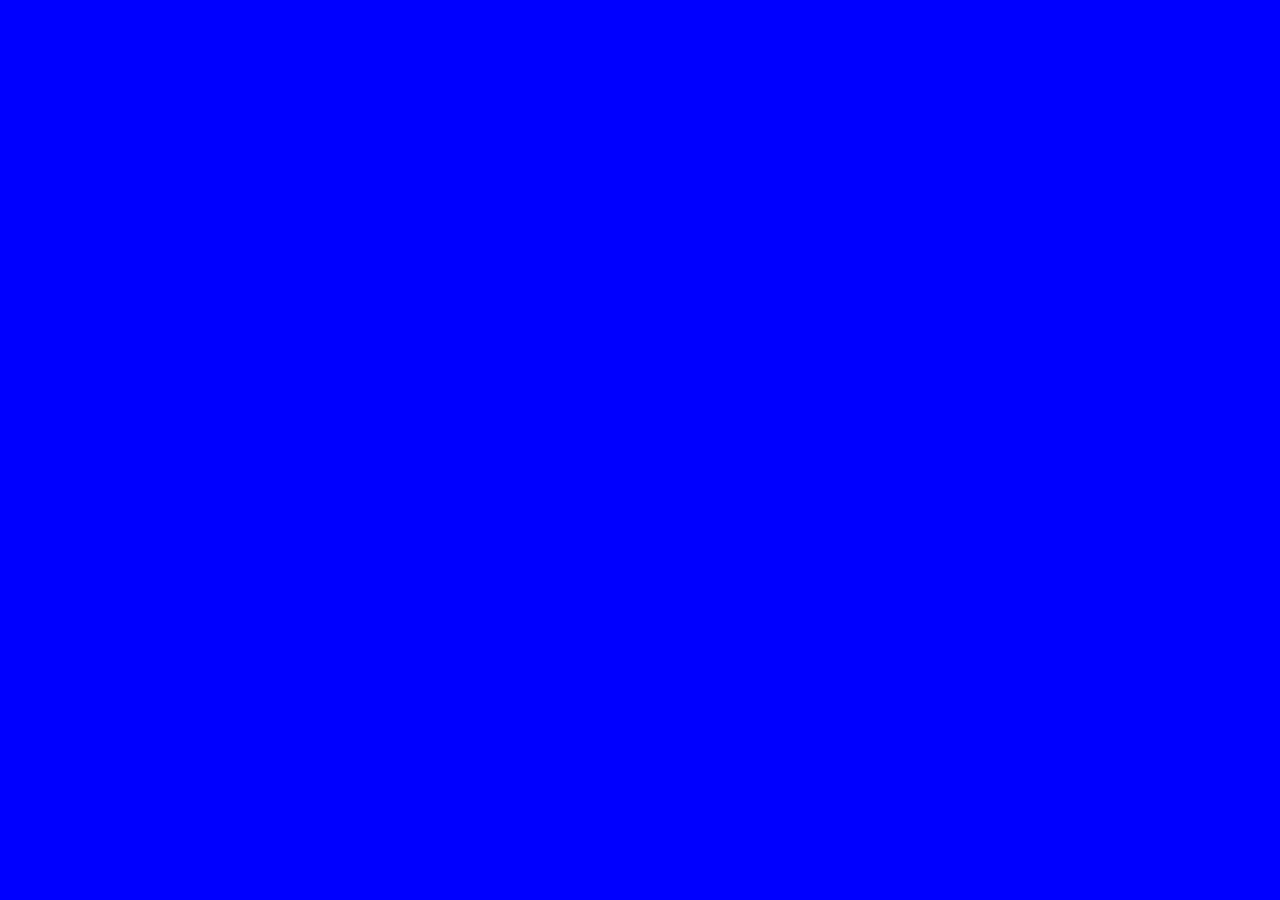
==== merch.html @ 3f7accf1 "knappar" ====
<!DOCTYPE html>
<html lang="en">
<head>
    <meta charset="UTF-8">
    <meta name="viewport" content="width=device-width, initial-scale=1.0">
    <meta http-equiv="X-UA-Compatible" content="ie=edge">
    <title>Jacques Merch</title>
    <link rel="stylesheet" href="css/main.css">
    <link rel="shortcut icon" href="img/icon-edited.png" type="image/x-icon">
</head>
<body>
    
</body>
</html>
---- css/main.css ----
body{
    width: 100vw;
    margin: 0;
    font-family: 'Lucida Sans', 'Lucida Sans Regular';
    background-color: blue;
}

.wrapper{
    width: 100%;
    background-color:white;
    display:grid;
    grid-template-rows: 100px;
}

.jacques-sketch{
    width: 10%;
    height: auto;
    margin-right: 10px;
}

header{
    font-size: 30px;
    background-color: rgb(166, 233, 255);
    color: white;
    display: flex;
    justify-content: space-between;
    align-items: center;
}

.homepage{
    color: white;
    margin-left: 10px; 
    text-decoration: none;
    
}

main{
    display: flex;
    justify-content: space-between;
    margin: 30%;
    margin-top: 100px;


}

#button-about{    
    width: 100px;
    height: 50px;
}

#button-merch{
    width: 100px;
    height: 50px;

}

.button{
    transition: box-shadow .3s;
    transition: background-color .3s;
    display: flex;
    align-items: center;
    justify-content: center;
    background-color: rgb(166, 233, 255);
    border-radius: 15px;
    
}

.button:hover{
    box-shadow: 0 0 11px rgba(158, 158, 158, 0.2);
    background-color: rgb(83, 212, 255); 
}

.linktext{
    color: white;
    text-decoration: none;
}
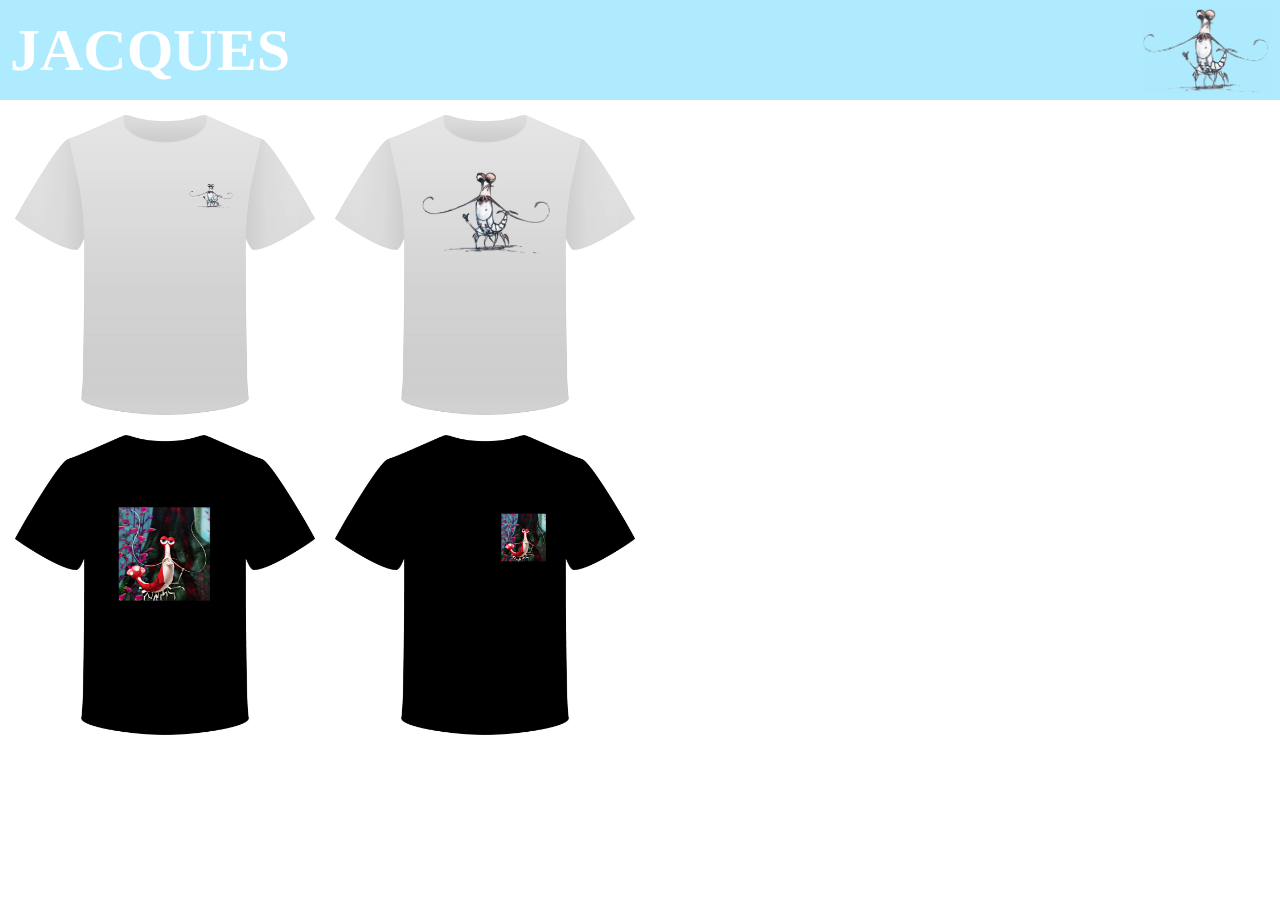
==== commit 543b8d9f: "Skapade och arbetade på "Merch" sidan" ====
--- a/merch.html
+++ b/merch.html
@@ -9,6 +9,22 @@
     <link rel="shortcut icon" href="img/icon-edited.png" type="image/x-icon">
 </head>
 <body>
-    
+    <div class="wrapper">
+        <header>
+            <a class="homepage" href="index.html">
+                <h1>JACQUES</h1>
+            </a>
+            <img class="jacques-sketch" src="img/skectch-jacques-edited.jpg" title="The most underated character in nemo">
+        </header>
+        <aside>
+            <img class="tröja"src="img/tröja1.jpg" title="Small Jacques Sketch | White T-Shirt">
+            <img class="tröja"src="img/tröja2.jpg" title="Big Jacques Sketch | White T-Shirt">
+            <img class="tröja"src="img/tröja3.jpg" title="Big Jacques HD | Black T-Shirt">
+            <img class="tröja"src="img/tröja4.jpg" title="Small Jacques HD | Black T-Shirt">                 
+        </aside>
+        <article>
+
+        </article>
+    </div>
 </body>
 </html>--- a/css/main.css
+++ b/css/main.css
@@ -2,14 +2,18 @@
     width: 100vw;
     margin: 0;
     font-family: 'Lucida Sans', 'Lucida Sans Regular';
-    background-color: blue;
 }
 
 .wrapper{
     width: 100%;
-    background-color:white;
     display:grid;
     grid-template-rows: 100px;
+}
+
+#bg img{
+    display: block;
+    width: 100vw;
+    height: 100vh;
 }
 
 .jacques-sketch{
@@ -19,6 +23,7 @@
 }
 
 header{
+    opacity: 0.9;
     font-size: 30px;
     background-color: rgb(166, 233, 255);
     color: white;
@@ -43,18 +48,9 @@
 
 }
 
-#button-about{    
+.button{
     width: 100px;
     height: 50px;
-}
-
-#button-merch{
-    width: 100px;
-    height: 50px;
-
-}
-
-.button{
     transition: box-shadow .3s;
     transition: background-color .3s;
     display: flex;
@@ -75,3 +71,21 @@
     text-decoration: none;
 }
 
+.tröja{
+    width: 300px;
+    height: 300px;
+    margin: 10px;
+    transition: box-shadow 0.3s;
+}
+
+.tröja:hover{
+    box-shadow: 0 0 11px rgba(56, 56, 56, 0.2);
+    border-radius: 15px;
+}
+
+aside{
+    width: 50vw;
+    display: flex;
+    flex-wrap: wrap;
+    margin: 5px;
+}
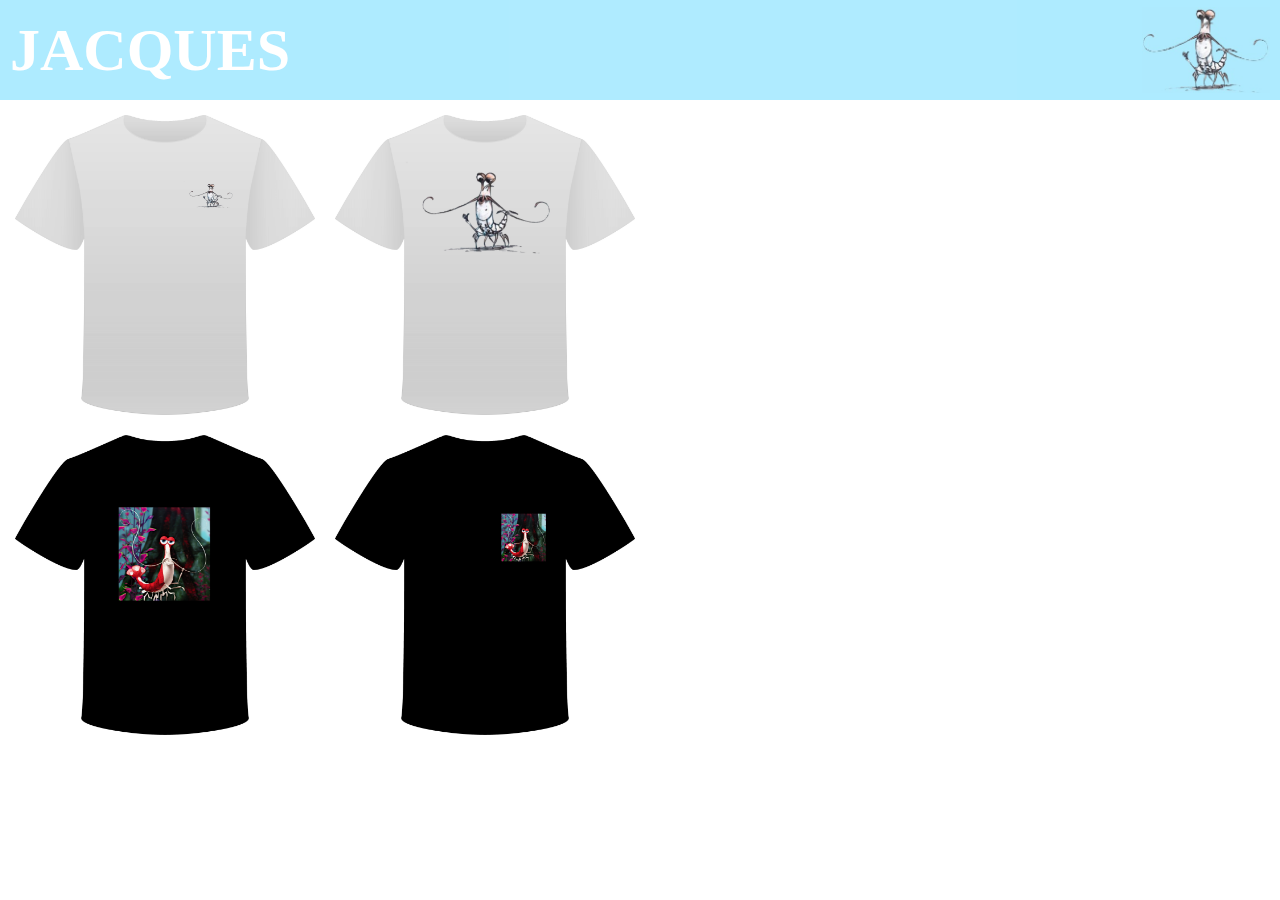
==== commit e06e09b6: "fixade bakgrunden" ====
--- a/merch.html
+++ b/merch.html
@@ -8,8 +8,8 @@
     <link rel="stylesheet" href="css/main.css">
     <link rel="shortcut icon" href="img/icon-edited.png" type="image/x-icon">
 </head>
-<body>
-    <div class="wrapper">
+<div class="body-white">
+    <div id="merchendise-wrapper">
         <header>
             <a class="homepage" href="index.html">
                 <h1>JACQUES</h1>
@@ -26,5 +26,5 @@
 
         </article>
     </div>
-</body>
+</div>
 </html>--- a/css/main.css
+++ b/css/main.css
@@ -2,16 +2,39 @@
     width: 100vw;
     margin: 0;
     font-family: 'Lucida Sans', 'Lucida Sans Regular';
+    opacity: 0,9;
+}
+
+#body-blue{
+    width: 100vw;
+    margin: 0;
+    background-color: rgb(166, 233, 255);
+    font-family: 'Lucida Sans', 'Lucida Sans Regular';
+    opacity: 0,9;
 }
 
 .wrapper{
-    width: 100%;
+    display:grid;
+    grid-template-rows: 100px;
+    background-image: url("../img/jacques-stor-bild-edited.jpg");
+    background-size: 100%;
+    background-repeat: no-repeat;
+    width: 100vw;
+    height: 100vh;
+}
+
+
+#merchendise-wrapper{
     display:grid;
     grid-template-rows: 100px;
 }
 
-#bg img{
-    display: block;
+#about-wrapper{
+    display:grid;
+    grid-template-rows: 100px;
+}
+
+#bg{
     width: 100vw;
     height: 100vh;
 }
@@ -42,10 +65,8 @@
 main{
     display: flex;
     justify-content: space-between;
-    margin: 30%;
+    margin: 20%;
     margin-top: 100px;
-
-
 }
 
 .button{
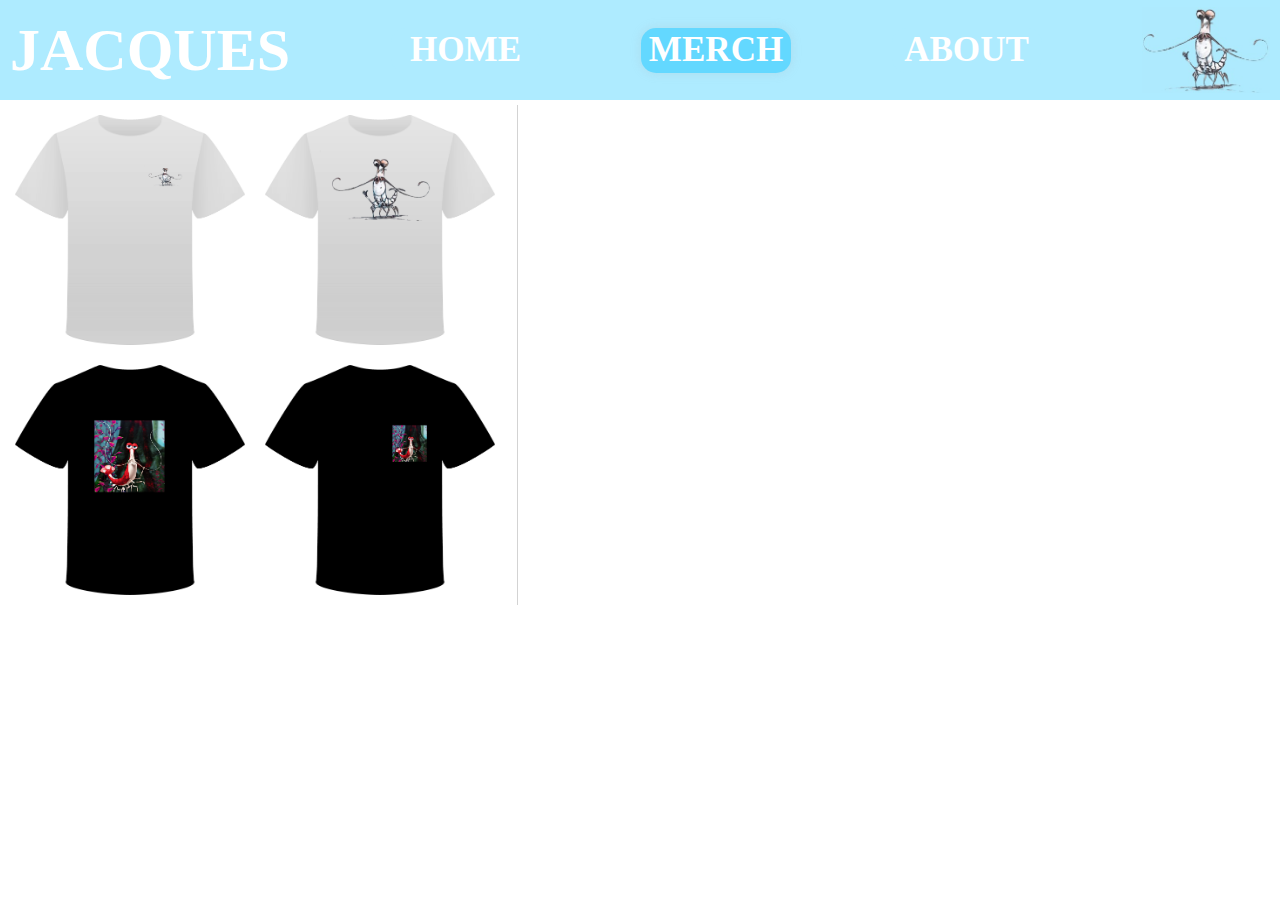
==== commit 74cefff9: "Jobbade på about" ====
--- a/merch.html
+++ b/merch.html
@@ -14,6 +14,17 @@
             <a class="homepage" href="index.html">
                 <h1>JACQUES</h1>
             </a>
+            <div class="button">
+                <a class="linktext" href="index.html"><h3>HOME</h3></a>
+                </div>
+        
+                <div class="button-current"> 
+                <a class="linktext" href="merch.html"><h3>MERCH</h3></a>
+                </div>
+
+                <div class="button"> 
+                    <a class="linktext" href="om.html"><h3>ABOUT</h3></a>
+            </div>
             <img class="jacques-sketch" src="img/skectch-jacques-edited.jpg" title="The most underated character in nemo">
         </header>
         <aside>
--- a/css/main.css
+++ b/css/main.css
@@ -30,7 +30,7 @@
 }
 
 #about-wrapper{
-    display:grid;
+    display: grid;
     grid-template-rows: 100px;
 }
 
@@ -70,16 +70,28 @@
 }
 
 .button{
-    width: 100px;
-    height: 50px;
+    width: 150px;
+    height: 45px;
     transition: box-shadow .3s;
     transition: background-color .3s;
     display: flex;
     align-items: center;
     justify-content: center;
     background-color: rgb(166, 233, 255);
-    border-radius: 15px;
-    
+    border-radius: 15px; 
+}
+
+.button-current{
+    width: 150px;
+    height: 45px;
+    transition: box-shadow .3s;
+    transition: background-color .3s;
+    display: flex;
+    align-items: center;
+    justify-content: center;
+    background-color: rgb(83, 212, 255); 
+    box-shadow: 0 0 11px rgba(158, 158, 158, 0.2);
+    border-radius: 15px; 
 }
 
 .button:hover{
@@ -92,21 +104,86 @@
     text-decoration: none;
 }
 
+.linktext-current{
+    color: white;
+    text-decoration: none;
+    box-shadow: 0 0 11px rgba(158, 158, 158, 0.2);
+    background-color: rgb(83, 212, 255); 
+}
+
+h3{
+    margin: 0px;
+}
+
+h1{
+    margin: 0px;
+}
+
+#main-about{
+    display: grid;
+    grid-template-columns: 100px, 100px, 100px;
+    grid-template-rows: 100px, 100px;
+    grid-row-gap: 5px;
+}
+
+
 .tröja{
-    width: 300px;
-    height: 300px;
+    width: 230px;
+    height: 230px;
     margin: 10px;
     transition: box-shadow 0.3s;
 }
 
 .tröja:hover{
-    box-shadow: 0 0 11px rgba(56, 56, 56, 0.2);
+    box-shadow: 0 0 11px #38383833;
     border-radius: 15px;
 }
 
 aside{
-    width: 50vw;
+    width: 40vw;
     display: flex;
     flex-wrap: wrap;
     margin: 5px;
+    border-right: 1px solid;
+    border-color: lightgray;
 }
+
+.container{
+    display: flex;
+}
+
+.about-left{
+    width: 200px;
+    
+}
+
+.text-box{
+    width: 100%;
+        height: 100vh;
+    background-color: white;
+}
+
+.about-right{
+    width: 200px;
+}
+.grid-box{
+    background-image: url(../img/bakgrund-about-edited.jpg);
+    background-repeat: no-repeat; 
+    background-attachment: fixed;
+    background-size: cover;
+    height: 100%;
+    display: grid;
+    grid-template-rows: 1fr 3fr 3fr;
+    grid-template-columns: 1fr 1fr;
+}
+
+.box2{
+ margin: 5px;
+
+}
+.box3{
+    grid-column: span 2;
+}
+.box4{
+    grid-column: span 2;
+}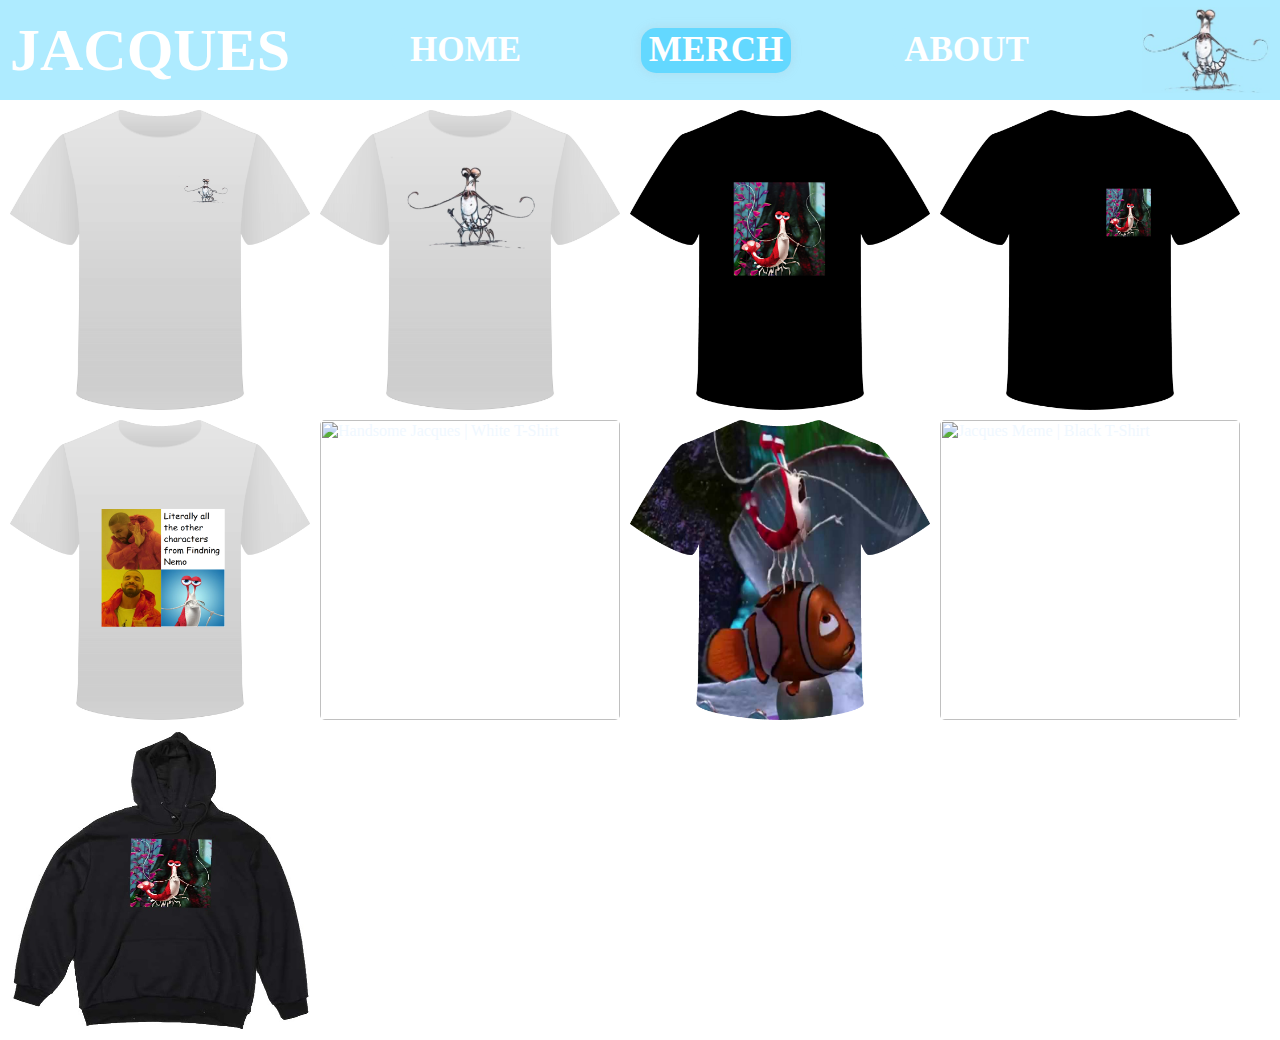
==== commit 57eb6970: "About-sida och Merch" ====
--- a/merch.html
+++ b/merch.html
@@ -31,7 +31,12 @@
             <img class="tröja"src="img/tröja1.jpg" title="Small Jacques Sketch | White T-Shirt">
             <img class="tröja"src="img/tröja2.jpg" title="Big Jacques Sketch | White T-Shirt">
             <img class="tröja"src="img/tröja3.jpg" title="Big Jacques HD | Black T-Shirt">
-            <img class="tröja"src="img/tröja4.jpg" title="Small Jacques HD | Black T-Shirt">                 
+            <img class="tröja"src="img/tröja4.jpg" title="Small Jacques HD | Black T-Shirt"> 
+            <img class="tröja"src="img/tröja5.png" title="Jacques Meme | White T-Shirt"> 
+            <img class="tröja"src="img/tröja6.png" title="Handsome Jacques | White T-Shirt">
+            <img class="tröja"src="img/tröja7.png" title="Jacques Cleaning | Black T-Shirt">
+            <img class="tröja"src="img/tröja8.png" title="Jacques Meme | Black T-Shirt">              
+            <img class="tröja"src="img/hoodie1.jpg"title="Big Jacques HD | Black Hoodie">
         </aside>
         <article>
 
--- a/css/main.css
+++ b/css/main.css
@@ -1,4 +1,5 @@
 body{
+    overflow-x: hidden;
     width: 100vw;
     margin: 0;
     font-family: 'Lucida Sans', 'Lucida Sans Regular';
@@ -11,6 +12,10 @@
     background-color: rgb(166, 233, 255);
     font-family: 'Lucida Sans', 'Lucida Sans Regular';
     opacity: 0,9;
+}
+
+.body-white{
+    color: aliceblue;
 }
 
 .wrapper{
@@ -104,6 +109,10 @@
     text-decoration: none;
 }
 
+.linktext-about{
+    color: white;
+}
+
 .linktext-current{
     color: white;
     text-decoration: none;
@@ -128,23 +137,22 @@
 
 
 .tröja{
-    width: 230px;
-    height: 230px;
-    margin: 10px;
+    width: 300px;
+    height: 300px;
+    margin: 5px;
     transition: box-shadow 0.3s;
+    border-radius: 5px;
 }
 
 .tröja:hover{
     box-shadow: 0 0 11px #38383833;
-    border-radius: 15px;
+    border-radius: 5px;
 }
 
 aside{
-    width: 40vw;
     display: flex;
     flex-wrap: wrap;
     margin: 5px;
-    border-right: 1px solid;
     border-color: lightgray;
 }
 
@@ -167,23 +175,18 @@
     width: 200px;
 }
 .grid-box{
-    background-image: url(../img/bakgrund-about-edited.jpg);
-    background-repeat: no-repeat; 
-    background-attachment: fixed;
+    height: 100vh;
+    overflow-y: hidden;
+    background-image: url(../img/bakgrund-about-v2.jpg);
     background-size: cover;
-    height: 100%;
-    display: grid;
-    grid-template-rows: 1fr 3fr 3fr;
-    grid-template-columns: 1fr 1fr;
+    background-repeat: no-repeat;
+    display: flex;
+    flex-wrap: wrap;
+    justify-content: space-between;
 }
 
-.box2{
- margin: 5px;
 
+
+.box1, .box2, .box3, .box4{
+    margin: 10px;
 }
-.box3{
-    grid-column: span 2;
-}
-.box4{
-    grid-column: span 2;
-}